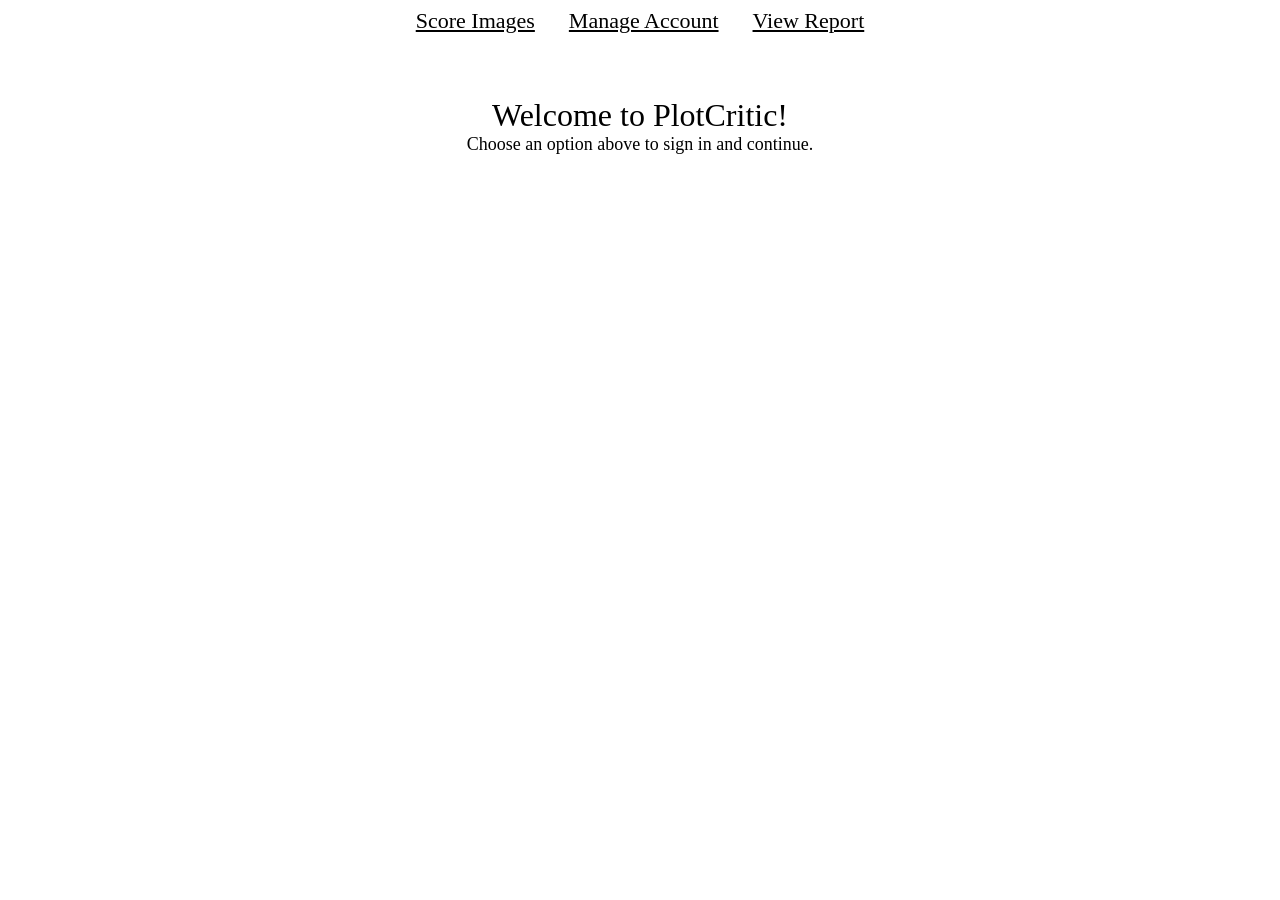
==== plotcritic/templates/index.html @ ffc802cd "renamed main dir" ====
<!DOCTYPE html>
<html lang="en-US">
  <head >
    <meta charset="utf-8">
    <title >PlotCritic</title>
    <style type="text/css">
    	.welcome {
		    margin-top: 5%;
    	}
    	.header {
		    font-size: 32px;
		    margin: 0 auto;
    	}
    	.subheader {
    		font-size: 18px;
    		margin: 0 auto;
    	}
    	.wrapper {
		  text-align: center;
		}
		.links {
		  display: inline-block;
		}
    	a {
		    font-size: 22px;
		    margin: 5px 15px 5px 15px;
		    color: black;
    	}
    </style>
</head>


<body>
	<div class="wrapper">
		<div class="links">
			<a href="views/plotcritic.html">Score Images</a>
			<a href="views/account.html">Manage Account</a>
			<a href="views/report.html">View Report</a>
		</div>
		<div class="welcome">
			<p class=header>Welcome to PlotCritic!</p>
			<p class=subheader>Choose an option above to sign in and continue.</p>
		</div>
	</div>


</body>
</html>
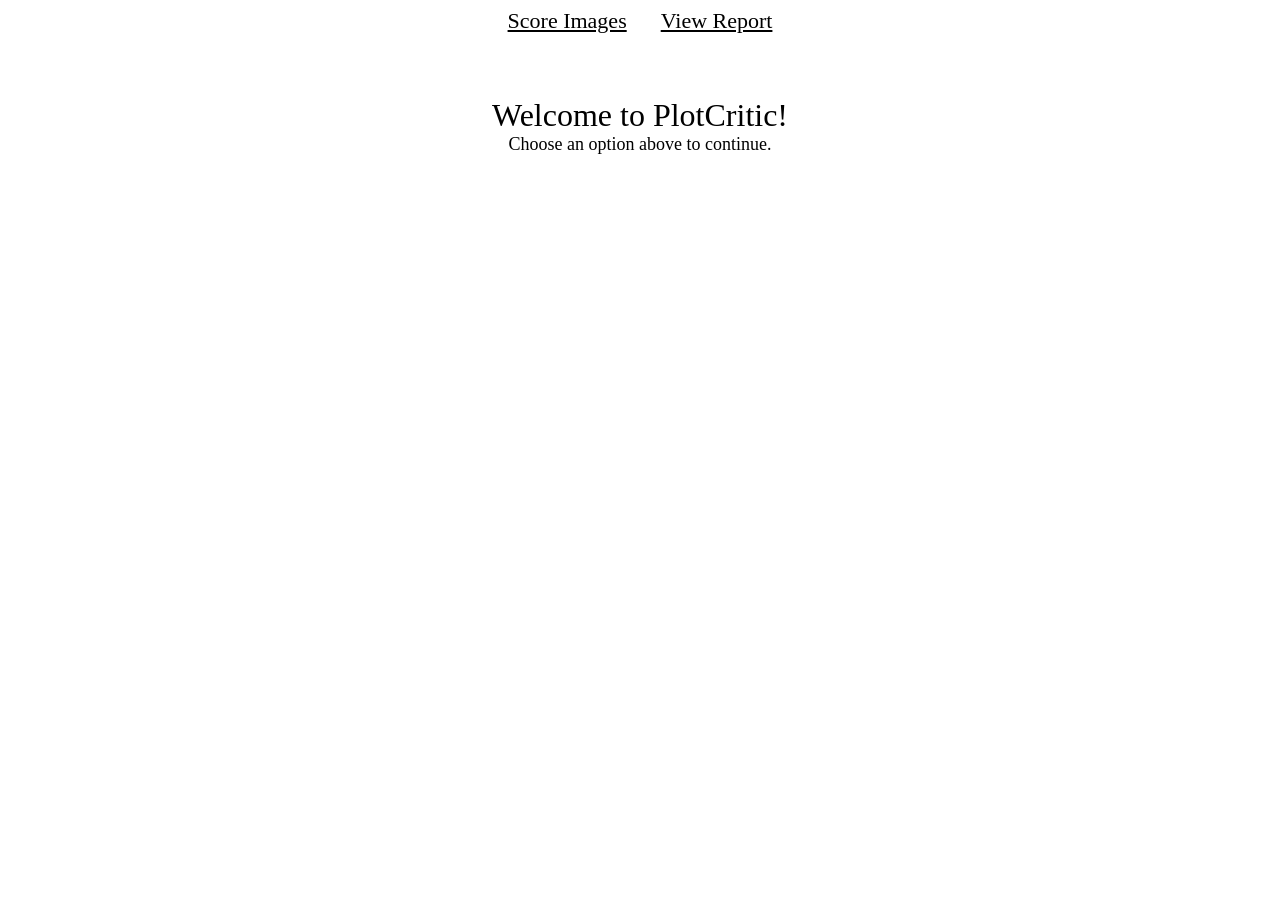
==== commit a02a1814: "removed manage account page from index" ====
--- a/plotcritic/templates/index.html
+++ b/plotcritic/templates/index.html
@@ -34,12 +34,11 @@
 	<div class="wrapper">
 		<div class="links">
 			<a href="views/plotcritic.html">Score Images</a>
-			<a href="views/account.html">Manage Account</a>
 			<a href="views/report.html">View Report</a>
 		</div>
 		<div class="welcome">
 			<p class=header>Welcome to PlotCritic!</p>
-			<p class=subheader>Choose an option above to sign in and continue.</p>
+			<p class=subheader>Choose an option above to continue.</p>
 		</div>
 	</div>
 
